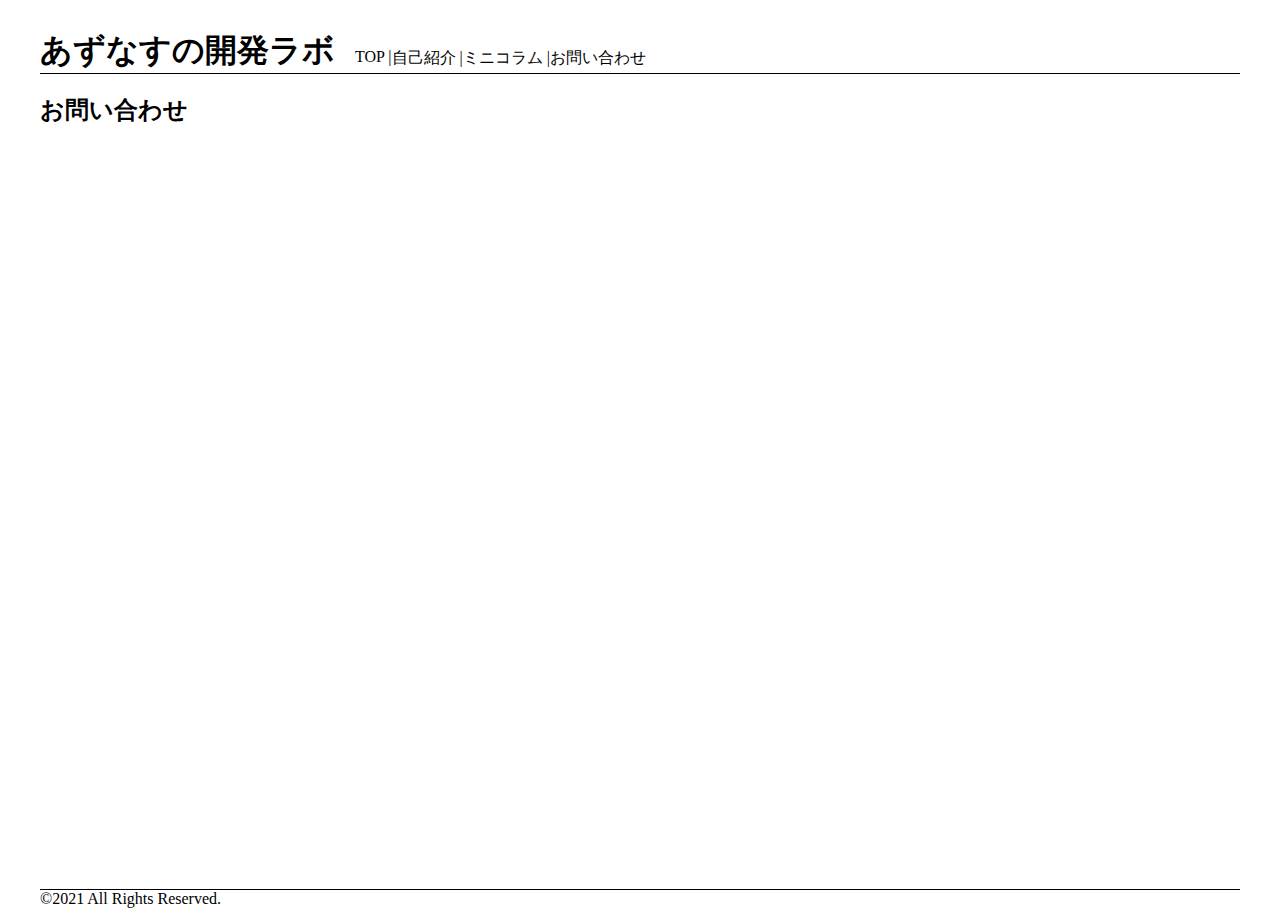
==== contacts.html @ 95d99d74 "一旦、お問い合わせページをGoogle Formで用意。" ====
<!DOCTYPE html>
<html>
    <head>
        <meta charset="utf-8">
        <link rel="stylesheet" href="style.css">
        <title>あずなすの開発ラボ</title>
    </head>
    <body>
        <div class="top">
            <h1><a href="index.html">あずなすの開発ラボ</a></h1>
            <nav>
                <ul class="navi">
                    <li><a href="index.html">TOP</a> | </li>
                    <li><a href="introductionTop.html">自己紹介</a> | </li>
                    <li><a>ミニコラム</a> | </li>
                    <li><a>お問い合わせ</a></li>
                </ul>
            </nav>
        </div>
        <h2>お問い合わせ</h2>
        <iframe src="https://docs.google.com/forms/d/e/1FAIpQLSf6M946ITNb5KYGu-XBSNUONi-oCYiilc83RLDRXYuD_qAx8g/viewform?embedded=true" width="640" height="641" frameborder="0" marginheight="0" marginwidth="0">Loading…</iframe>
        <footer>
            &copy;2021 All Rights Reserved.
        </footer>
    </body>
</html>
---- style.css ----
body {
    margin-left: 40px;
    margin-right: 40px;
    display: flex;
    flex-direction: column;
    min-height: 100vh;
}

.top {
    display: flex;
    border-bottom: 1px solid #000;
    margin-bottom: 0px;
}

h1 {
    margin-bottom: 0px;
}

.navi {
    display: flex;
    margin-top: 40px;
    margin-bottom: 0px;
    margin-left: 20px;
}

a {
    color: #000;
    text-decoration: none;
}

ul {
    padding: 0px;
}

ul li {
    list-style: none;
}

footer {
    margin-top: auto;
    border-top: 1px solid #000;
}
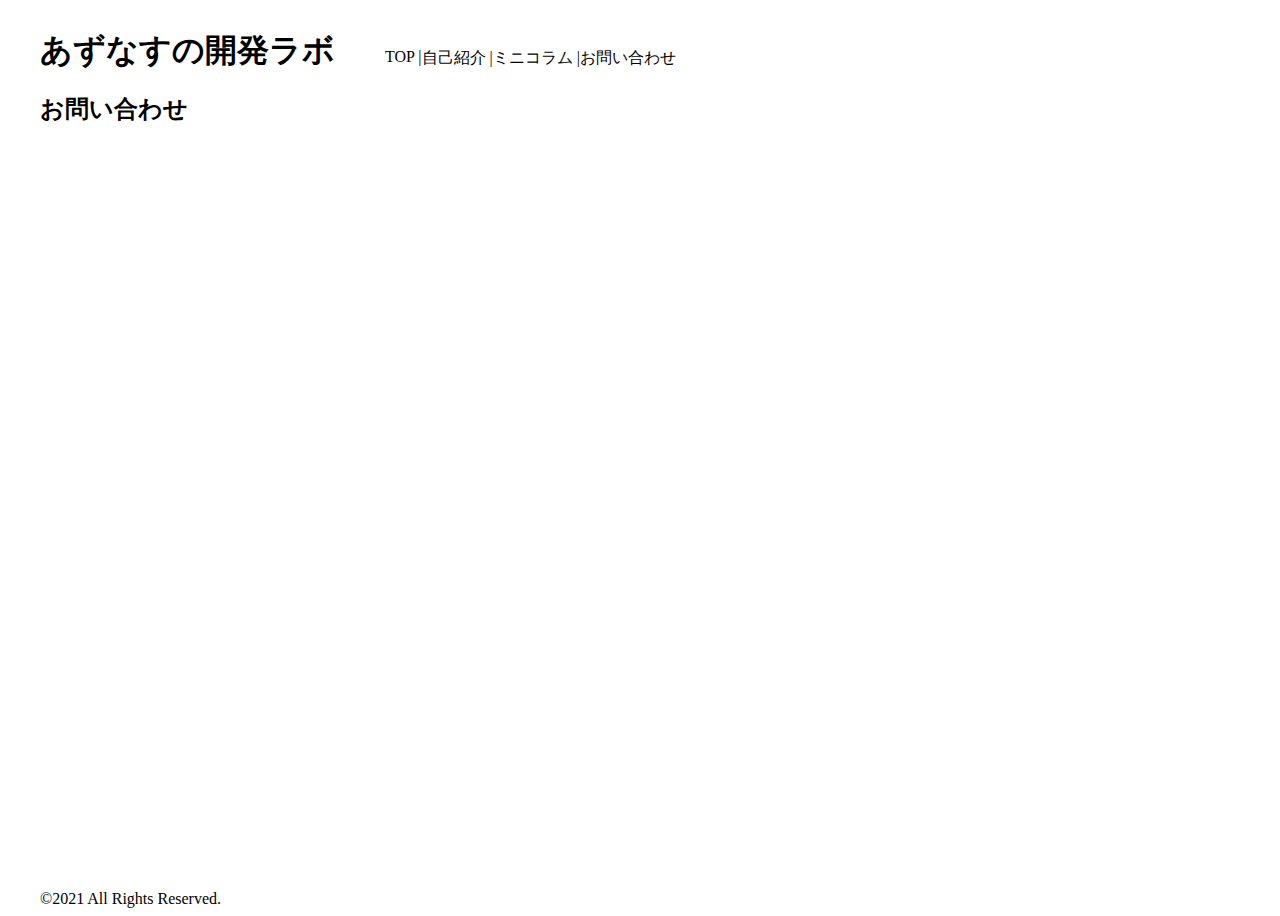
==== commit 245a5bb0: "ヘッダーとフッターをJavaScriptを使ってテンプレート化" ====
--- a/contacts.html
+++ b/contacts.html
@@ -6,21 +6,9 @@
         <title>あずなすの開発ラボ</title>
     </head>
     <body>
-        <div class="top">
-            <h1><a href="index.html">あずなすの開発ラボ</a></h1>
-            <nav>
-                <ul class="navi">
-                    <li><a href="index.html">TOP</a> | </li>
-                    <li><a href="introductionTop.html">自己紹介</a> | </li>
-                    <li><a>ミニコラム</a> | </li>
-                    <li><a>お問い合わせ</a></li>
-                </ul>
-            </nav>
-        </div>
+        <script src="header.js"></script>
         <h2>お問い合わせ</h2>
         <iframe src="https://docs.google.com/forms/d/e/1FAIpQLSf6M946ITNb5KYGu-XBSNUONi-oCYiilc83RLDRXYuD_qAx8g/viewform?embedded=true" width="640" height="641" frameborder="0" marginheight="0" marginwidth="0">Loading…</iframe>
-        <footer>
-            &copy;2021 All Rights Reserved.
-        </footer>
+        <script src="footer.js"></script>
     </body>
 </html>--- a/style.css
+++ b/style.css
@@ -8,7 +8,7 @@
 
 .top {
     display: flex;
-    border-bottom: 1px solid #000;
+    /*border-bottom: 1px solid #000;*/
     margin-bottom: 0px;
 }
 
@@ -20,7 +20,7 @@
     display: flex;
     margin-top: 40px;
     margin-bottom: 0px;
-    margin-left: 20px;
+    margin-left: 50px;
 }
 
 a {
@@ -38,5 +38,5 @@
 
 footer {
     margin-top: auto;
-    border-top: 1px solid #000;
+    /*border-top: 1px solid #000;*/
 }